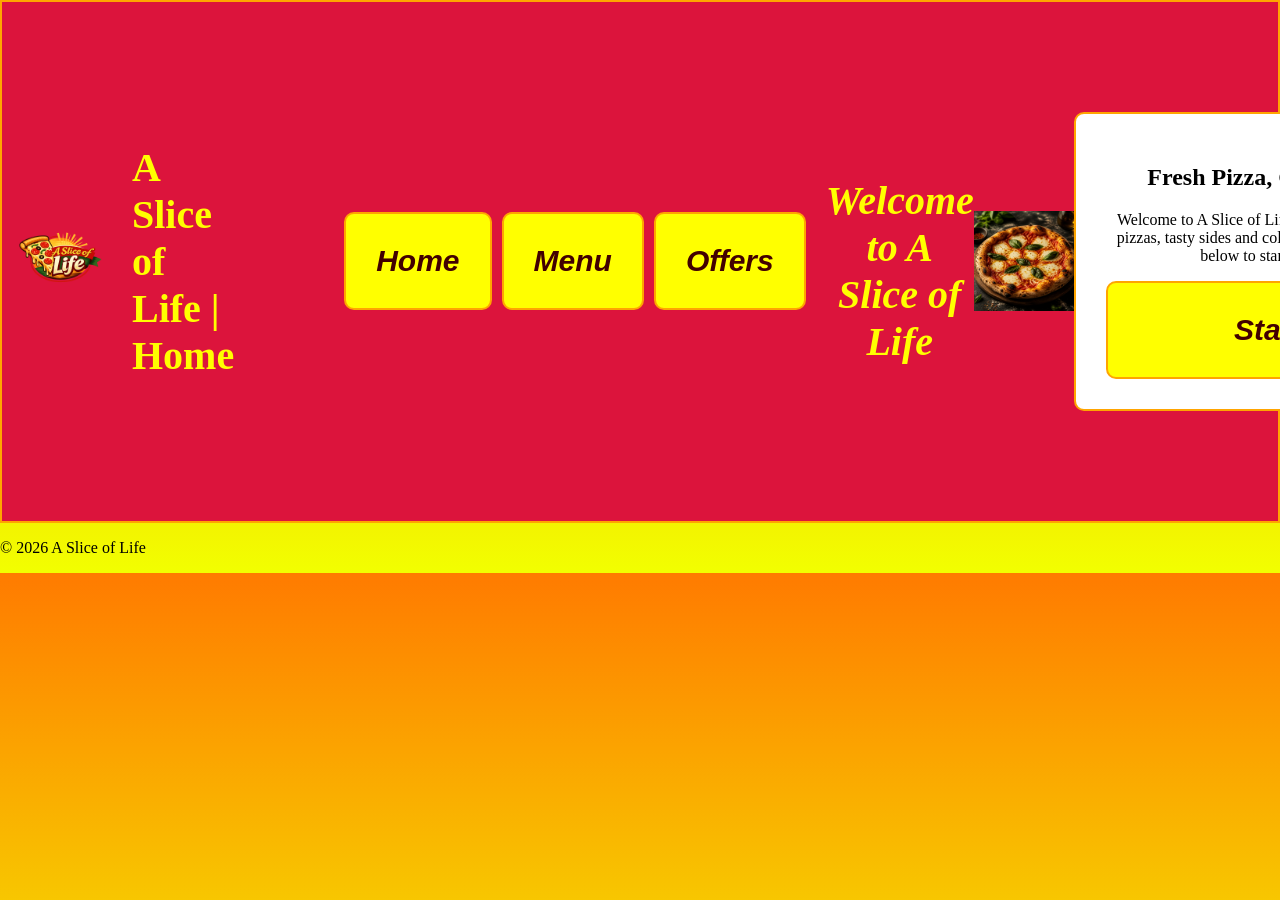
==== index.html @ 1efba44a "Jul 24, 2026, 8:44 AM" ====
<!DOCTYPE html>
<html lang="en">
<head>
<title>A Slice of Life</title>
<link rel="stylesheet" href="style.css">
</head>
<body>

<div class="NavBar">
    <img src="logo.png" alt="Logo">
    <h1>A Slice of Life | Home</h1>

<div class="buttons">
    <button onclick="location.href='index.html'">Home</button>
    <button onclick="location.href='Menu.html'">Menu</button>
    <button onclick="location.href='Offers.html'">Offers</button>
    
</div>
<h1 class="menuTitle">Welcome to A Slice of Life</h1>
<img src="Margarita.png" alt="Pizza" width="300">
<div class="loginBox">
    <h2>Fresh Pizza, Great Prices!</h2>

    <p>
        Welcome to A Slice of Life. We serve freshly made pizzas,
        tasty sides and cold drinks. Click the button below to start
        your order.

    </p>

    <button class="orderButton" onclick="startOrder()">
        Start Your Order!
    </button>
</div>
<div class="loginMenu">
     <button class="login" title="Login" onclick="showMenu()">
     <img src="login.png" alt="Login">
     </button>

     <div id="menu"></div>
</div>
</div>

<footer>
    <p>&copy; 2026 A Slice of Life</p>
</footer>
<script src="script.js"></script>
</body>
</html>
---- style.css ----
body {
    margin: 0;
    background: linear-gradient(#ff7b00, #f2ff00);
}

.NavBar {
    background-color: crimson;
    border: 2px solid orange;
    display: flex;
    align-items: center;
    padding: 10px;
}

.NavBar img {
    width: 100px;
}

.NavBar h1 {
    color: yellow;
    font-size: 40px;
    margin-left: 20px;
}

button {
 background-color:yellow;
 color:rgb(66, 0, 0);
 padding: 30px 30px;
 margin-left: 10px;
 border: 1px solid orange;
 transition: 0.2s;
 font-style: italic;
 font-size: 30px;
 border-radius: 10px;
 border: 2px solid orange;
 font-weight: bold;
}

button:hover {
    transform: scale(1.05);
}

.buttons {
    margin-left: 100px;
    display: flex;
    flex: 1;
}

.login {
    padding: 5px;
    margin-left: 10px;
}

.login img {
    width: 40px;
}

.Item {
    width: 400px;
    margin: 20px auto;
    padding: 20px;
    border: 4px solid rgb(145, 60, 0);
    border-radius: 10px;
    background: linear-gradient(red, yellow);
    text-align: center;

}

.Item input {
    width: 80px;
    padding: 8px;
    text-align: center;
}

.loginMenu {
    position: relative;
}

#menu {
    position: absolute;
    right: 0;
    top: 50px;
}

#menu button {
  background-color: white;
  color: black;
  padding: 10px 20px;
  font-size: 18px;
  font-style: normal;
  font-weight: normal;
  border: 1px solid gray;
  border-radius: 5px;
}

.orderButton {
    display: block;
    margin: 0px auto;
    width: 500px;
}

.loginBox {
    width: 350px;
    margin: 100px auto;
    text-align: center;
    border: 2px solid orange;
    border-radius: 10px;
    padding: 30px;
    background-color: white;
}

.Item img {
    width: 250px;
    height: 180px;
    object-fit: cover;
    border-radius: 10px;
    margin: 15px auto;
    display: block;
}

.h1 {
    text-align: center;
}

.menuTitle {
    text-align: center;
    color: darkred;
    font-size: 55px;
    margin-top: 30px;
    margin-bottom: 10px;
    font-style: italic;
}

.Item button {
    padding: 10px 20px;
    font-size: 10px;
    margin-top: 10px;
}

.sectionTitle {
    text-align: center;
    font-size: 35px;
    color: darkred;
    margin-top: 40px;
}

.menuRow {
    display: flex;
    justify-content: center;
    flex-wrap: wrap;
}

#receipt {
    width: 400px;
    margin: 30px auto;
    padding: 20px;
    background-color: white;
    border: 3px solid brown;
    border-radius: 10px;
    text-align: left;
    font-size: 20px;
}
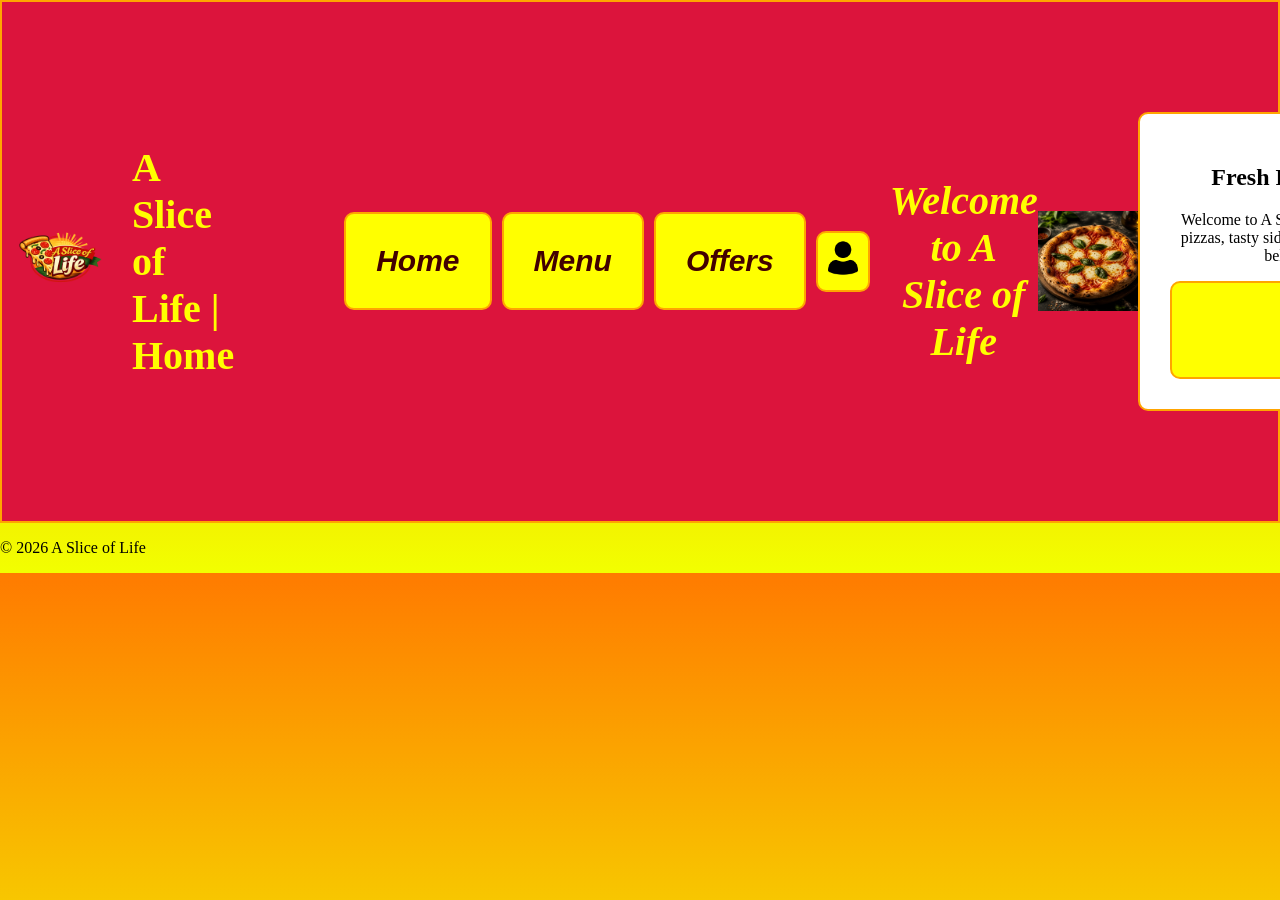
==== commit 679d4693: "Jul 24, 2026, 8:45 AM" ====
--- a/index.html
+++ b/index.html
@@ -16,6 +16,13 @@
     <button onclick="location.href='Offers.html'">Offers</button>
     
 </div>
+<div class="loginMenu">
+     <button class="login" title="Login" onclick="showMenu()">
+     <img src="login.png" alt="Login">
+     </button>
+
+     <div id="menu"></div>
+</div>
 <h1 class="menuTitle">Welcome to A Slice of Life</h1>
 <img src="Margarita.png" alt="Pizza" width="300">
 <div class="loginBox">
@@ -32,13 +39,7 @@
         Start Your Order!
     </button>
 </div>
-<div class="loginMenu">
-     <button class="login" title="Login" onclick="showMenu()">
-     <img src="login.png" alt="Login">
-     </button>
 
-     <div id="menu"></div>
-</div>
 </div>
 
 <footer>
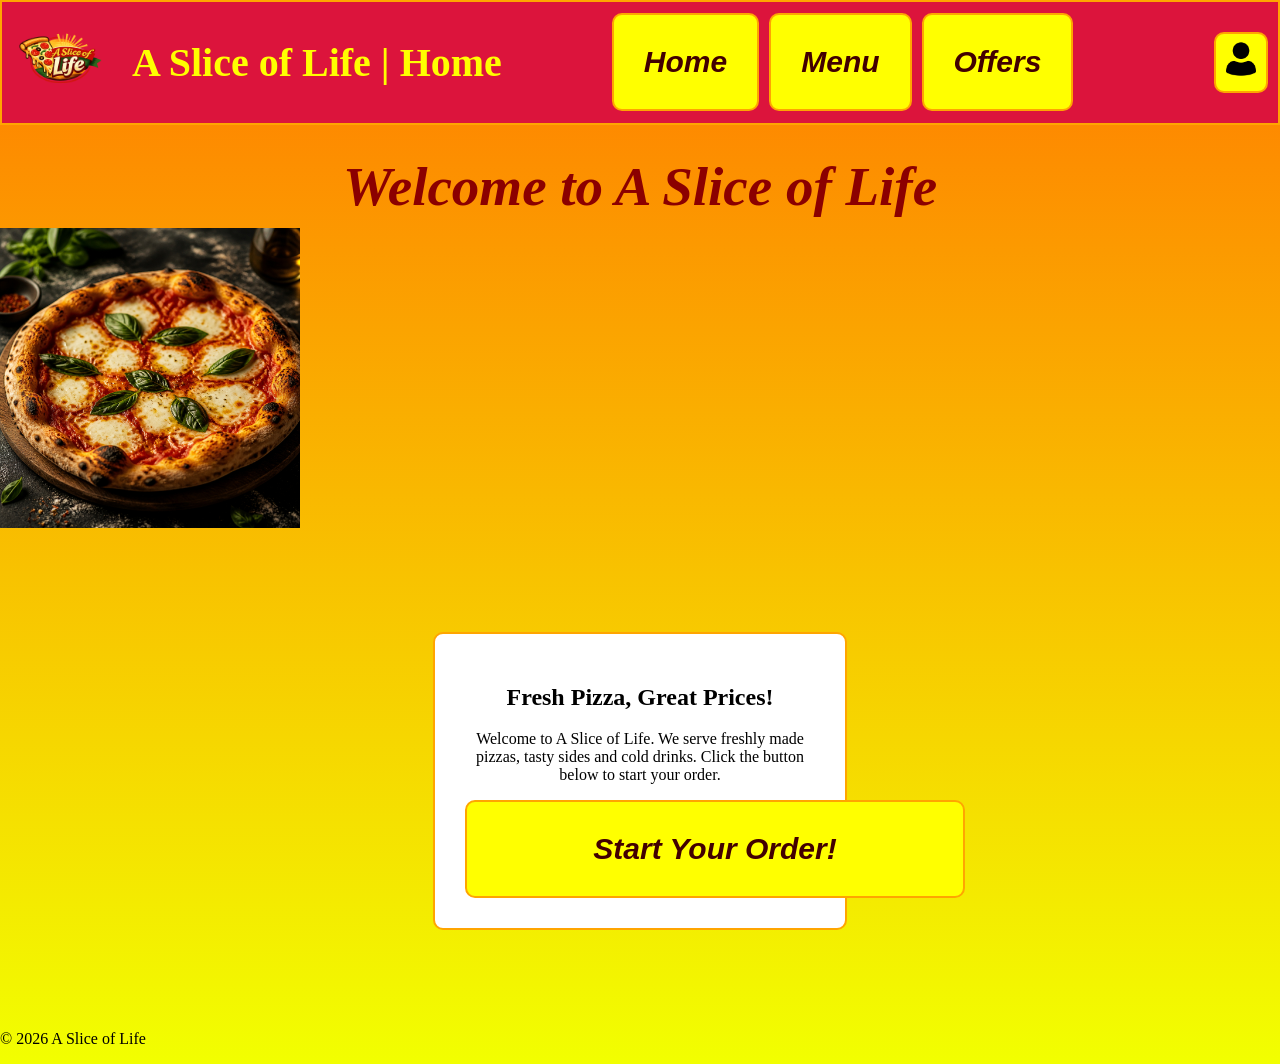
==== commit 76b714bb: "Jul 24, 2026, 8:47 AM" ====
--- a/index.html
+++ b/index.html
@@ -23,6 +23,9 @@
 
      <div id="menu"></div>
 </div>
+
+</div> 
+
 <h1 class="menuTitle">Welcome to A Slice of Life</h1>
 <img src="Margarita.png" alt="Pizza" width="300">
 <div class="loginBox">
@@ -40,7 +43,7 @@
     </button>
 </div>
 
-</div>
+
 
 <footer>
     <p>&copy; 2026 A Slice of Life</p>
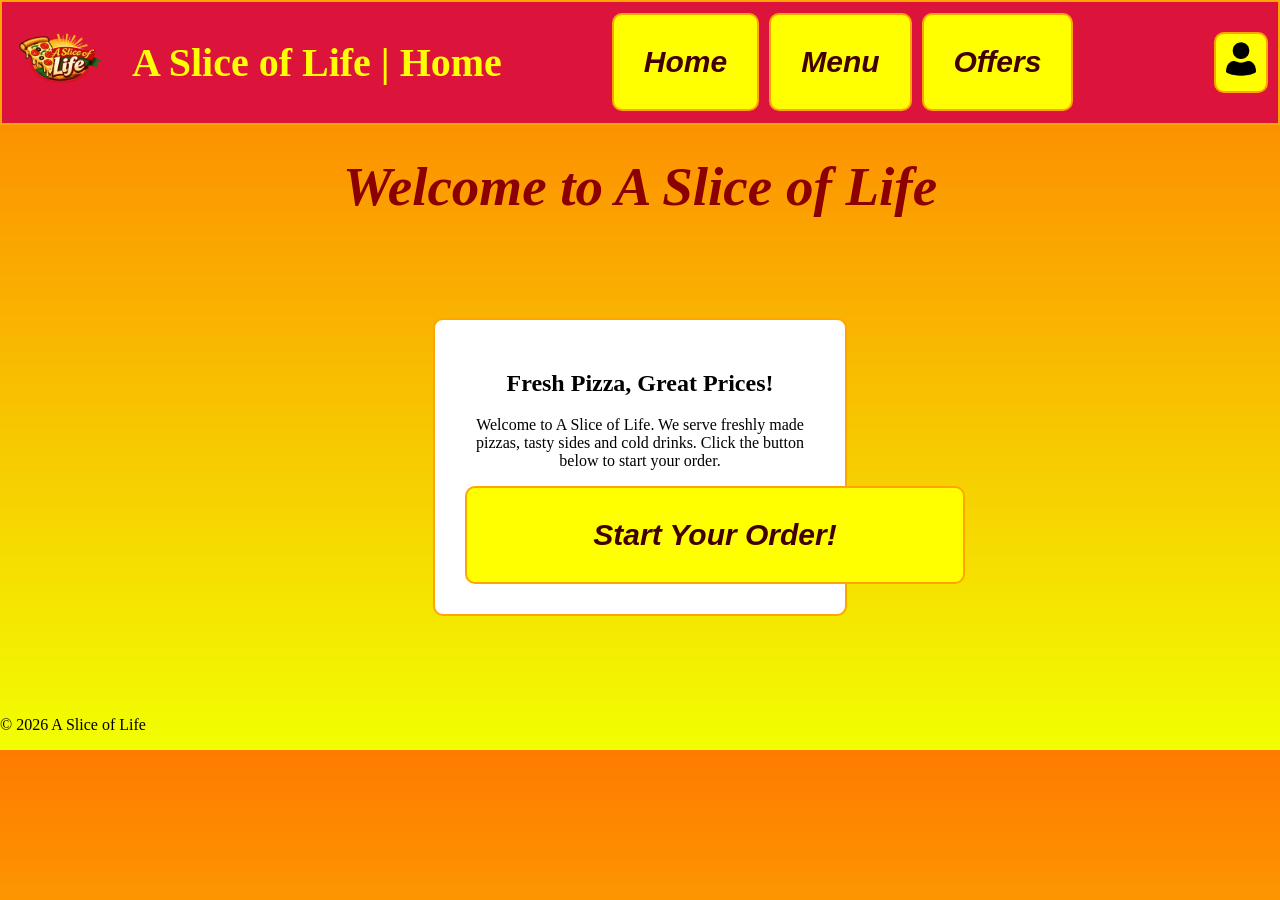
==== commit 89deba27: "Jul 24, 2026, 8:51 AM" ====
--- a/index.html
+++ b/index.html
@@ -27,7 +27,7 @@
 </div> 
 
 <h1 class="menuTitle">Welcome to A Slice of Life</h1>
-<img src="Margarita.png" alt="Pizza" width="300">
+
 <div class="loginBox">
     <h2>Fresh Pizza, Great Prices!</h2>
 
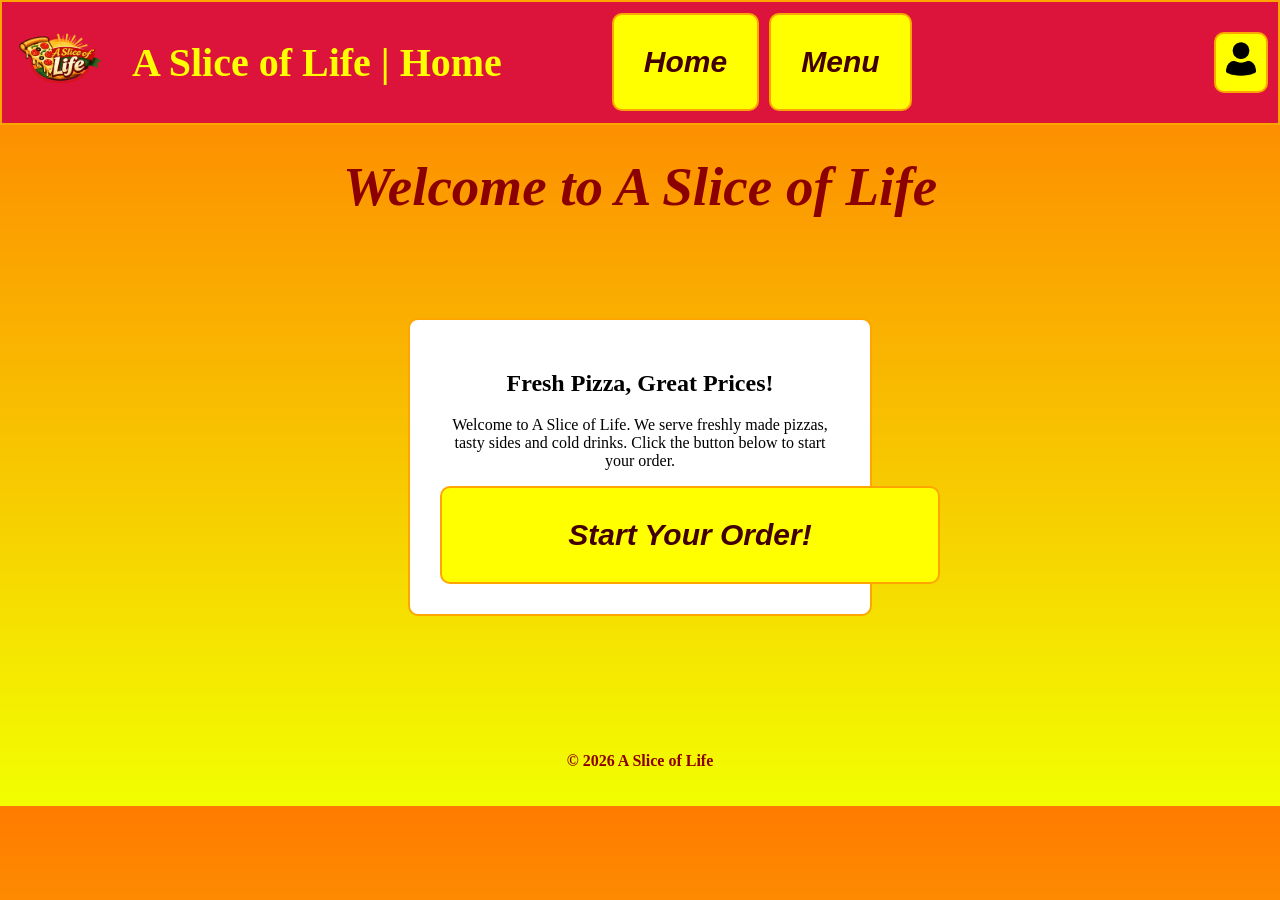
==== commit 92db1d70: "Jul 24, 2026, 9:02 AM" ====
--- a/index.html
+++ b/index.html
@@ -12,9 +12,7 @@
 
 <div class="buttons">
     <button onclick="location.href='index.html'">Home</button>
-    <button onclick="location.href='Menu.html'">Menu</button>
-    <button onclick="location.href='Offers.html'">Offers</button>
-    
+    <button onclick="location.href='Menu.html'">Menu</button>    
 </div>
 <div class="loginMenu">
      <button class="login" title="Login" onclick="showMenu()">
--- a/style.css
+++ b/style.css
@@ -62,11 +62,12 @@
     border-radius: 10px;
     background: linear-gradient(red, yellow);
     text-align: center;
+    box-sizing: border-box;
 
 }
 
 .Item input {
-    width: 80px;
+    width: 70px;
     padding: 8px;
     text-align: center;
 }
@@ -99,7 +100,7 @@
 }
 
 .loginBox {
-    width: 350px;
+    width: 400px;
     margin: 100px auto;
     text-align: center;
     border: 2px solid orange;
@@ -117,7 +118,7 @@
     display: block;
 }
 
-.h1 {
+h1 {
     text-align: center;
 }
 
@@ -150,7 +151,8 @@
 }
 
 #receipt {
-    width: 400px;
+    width: 100%;
+    max-width: 350px;
     margin: 30px auto;
     padding: 20px;
     background-color: white;
@@ -158,4 +160,31 @@
     border-radius: 10px;
     text-align: left;
     font-size: 20px;
+}
+
+.loginBox input {
+    width: 90%;
+    padding: 10px;
+    font-size: 16px;
+    border-radius: 5px;
+    border: 1px solid gray;
+    box-sizing: border-box;
+}
+
+footer {
+    text-align: center;
+    padding: 20px;
+    margin-top: 40px;
+    color: darkred;
+    font-weight: bold;
+}
+
+#receipt h2 {
+    text-align: center;
+    margin-top: 0;
+}
+
+.Item:hover {
+    transform: scale(1.02);
+    transition: 0.2s;
 }
